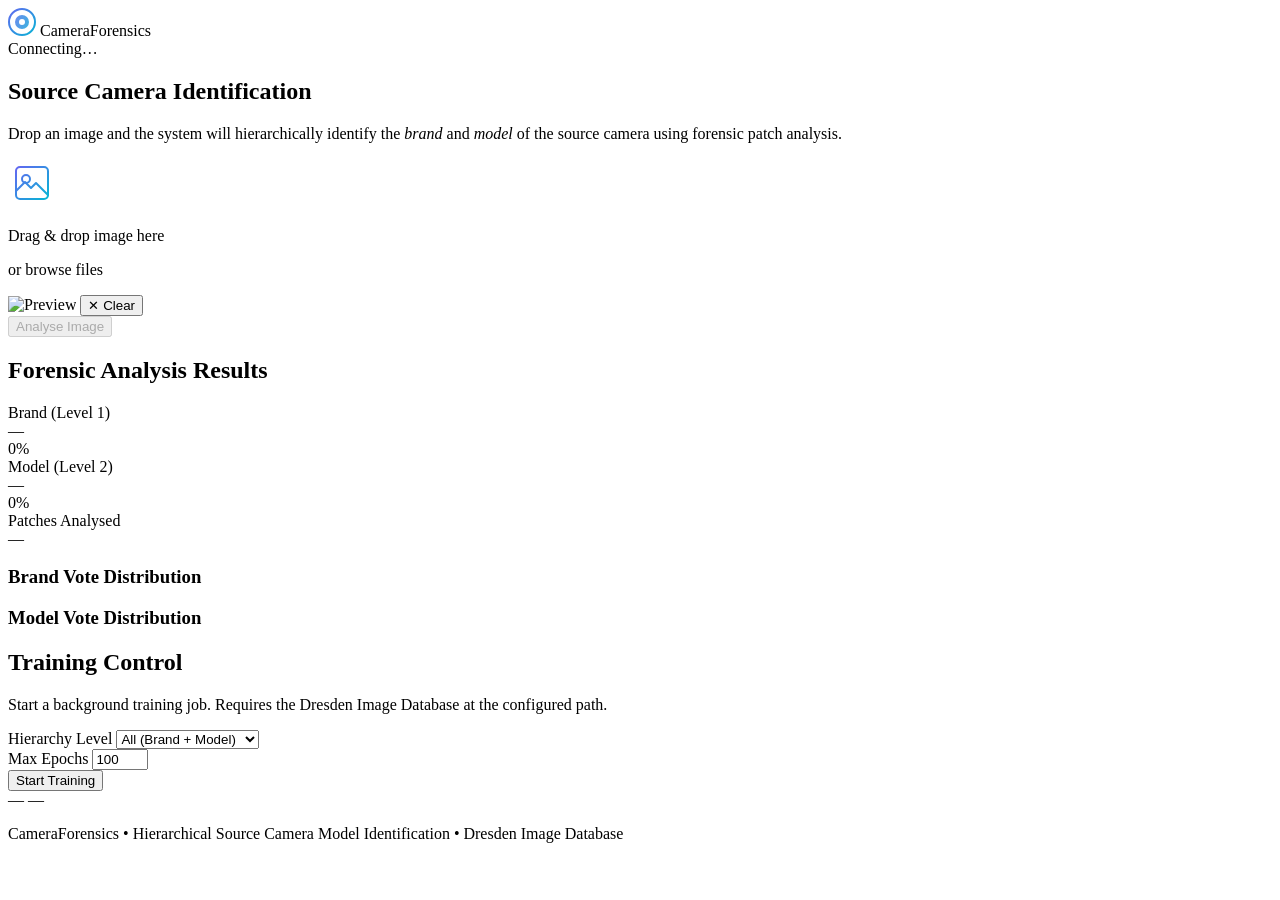
==== Homogeneous_Patches_CNN_v2/UI/static/index.html @ f28c5e10 "Version2 it is" ====
<!DOCTYPE html>
<html lang="en">
<head>
  <meta charset="UTF-8" />
  <meta name="viewport" content="width=device-width, initial-scale=1.0" />
  <title>CameraForensics | Source Camera Identification</title>
  <meta name="description"
        content="Hierarchical AI-powered source camera model identification using deep learning forensic analysis." />
  <link rel="preconnect" href="https://fonts.googleapis.com" />
  <link href="https://fonts.googleapis.com/css2?family=Inter:wght@300;400;500;600;700&family=JetBrains+Mono:wght@400;500&display=swap" rel="stylesheet" />
  <link rel="stylesheet" href="/static/style.css" />
</head>
<body>

<!-- ── Animated background ─────────────────────────────────────────────────── -->
<div class="bg-orbs" aria-hidden="true">
  <div class="orb orb-1"></div>
  <div class="orb orb-2"></div>
  <div class="orb orb-3"></div>
</div>

<!-- ── Header ──────────────────────────────────────────────────────────────── -->
<header class="header">
  <div class="header-inner">
    <div class="logo">
      <svg width="28" height="28" viewBox="0 0 28 28" fill="none" aria-hidden="true">
        <circle cx="14" cy="14" r="13" stroke="url(#lg1)" stroke-width="2"/>
        <circle cx="14" cy="14" r="7"  fill="url(#lg2)" opacity="0.85"/>
        <circle cx="14" cy="14" r="3"  fill="#fff"/>
        <defs>
          <linearGradient id="lg1" x1="0" y1="0" x2="28" y2="28" gradientUnits="userSpaceOnUse">
            <stop stop-color="#6366f1"/><stop offset="1" stop-color="#06b6d4"/>
          </linearGradient>
          <linearGradient id="lg2" x1="0" y1="7" x2="28" y2="21" gradientUnits="userSpaceOnUse">
            <stop stop-color="#6366f1"/><stop offset="1" stop-color="#06b6d4"/>
          </linearGradient>
        </defs>
      </svg>
      <span class="logo-text">Camera<span class="logo-accent">Forensics</span></span>
    </div>
    <div id="health-badge" class="badge badge--loading">Connecting…</div>
  </div>
</header>

<!-- ── Main ────────────────────────────────────────────────────────────────── -->
<main class="main">

  <!-- ── Upload card ──────────────────────────────────────────────────────── -->
  <section class="card upload-card" aria-label="Image upload">
    <h1 class="card-title">Source Camera Identification</h1>
    <p class="card-sub">Drop an image and the system will hierarchically identify the <em>brand</em> and <em>model</em> of the source camera using forensic patch analysis.</p>

    <div id="drop-zone" class="drop-zone" role="button" tabindex="0"
         aria-label="Drop image here or click to browse">
      <div class="drop-icon" aria-hidden="true">
        <svg width="48" height="48" viewBox="0 0 48 48" fill="none">
          <path d="M8 36V12a4 4 0 014-4h24a4 4 0 014 4v24a4 4 0 01-4 4H12a4 4 0 01-4-4z"
                stroke="url(#dg)" stroke-width="2" fill="none"/>
          <circle cx="18" cy="20" r="4" stroke="url(#dg)" stroke-width="2"/>
          <path d="M8 32l9-9 6 6 5-5 12 12" stroke="url(#dg)" stroke-width="2"
                stroke-linecap="round" stroke-linejoin="round"/>
          <defs>
            <linearGradient id="dg" x1="8" y1="8" x2="40" y2="40" gradientUnits="userSpaceOnUse">
              <stop stop-color="#6366f1"/><stop offset="1" stop-color="#06b6d4"/>
            </linearGradient>
          </defs>
        </svg>
      </div>
      <p class="drop-text">Drag &amp; drop image here</p>
      <p class="drop-sub">or <span class="link">browse files</span></p>
      <input id="file-input" type="file" accept="image/*" hidden aria-label="File input" />
    </div>

    <div id="preview-wrap" class="preview-wrap hidden" aria-live="polite">
      <img id="preview-img" class="preview-img" src="" alt="Preview" />
      <button id="clear-btn" class="btn btn--ghost" aria-label="Clear image">✕ Clear</button>
    </div>

    <button id="predict-btn" class="btn btn--primary" disabled aria-label="Analyse image">
      <span class="btn-text">Analyse Image</span>
      <span class="btn-spinner" aria-hidden="true"></span>
    </button>
  </section>

  <!-- ── Results card ─────────────────────────────────────────────────────── -->
  <section id="results-card" class="card results-card hidden" aria-live="polite" aria-label="Prediction results">
    <h2 class="card-title">Forensic Analysis Results</h2>

    <div class="result-grid">
      <div class="result-block" id="brand-block">
        <div class="result-label">Brand (Level 1)</div>
        <div class="result-value" id="res-brand">—</div>
        <div class="confidence-bar-wrap">
          <div class="confidence-bar"><div class="confidence-fill" id="brand-conf-bar" style="width:0%"></div></div>
          <span class="confidence-pct" id="brand-conf-pct">0%</span>
        </div>
      </div>

      <div class="result-block" id="model-block">
        <div class="result-label">Model (Level 2)</div>
        <div class="result-value" id="res-model">—</div>
        <div class="confidence-bar-wrap">
          <div class="confidence-bar"><div class="confidence-fill" id="model-conf-bar" style="width:0%"></div></div>
          <span class="confidence-pct" id="model-conf-pct">0%</span>
        </div>
      </div>

      <div class="result-block stat-block">
        <div class="result-label">Patches Analysed</div>
        <div class="result-value mono" id="res-patches">—</div>
      </div>
    </div>

    <!-- Vote distribution chart -->
    <div class="vote-section">
      <h3 class="section-title">Brand Vote Distribution</h3>
      <div id="brand-votes-chart" class="vote-chart"></div>
    </div>

    <div class="vote-section" id="model-votes-section">
      <h3 class="section-title">Model Vote Distribution</h3>
      <div id="model-votes-chart" class="vote-chart"></div>
    </div>
  </section>

  <!-- ── Training card ────────────────────────────────────────────────────── -->
  <section class="card train-card" aria-label="Training control">
    <h2 class="card-title">Training Control</h2>
    <p class="card-sub">Start a background training job. Requires the Dresden Image Database at the configured path.</p>

    <div class="train-form">
      <div class="field-group">
        <label class="field-label" for="train-level">Hierarchy Level</label>
        <select id="train-level" class="select">
          <option value="all">All (Brand + Model)</option>
          <option value="brand">Brand only (Level 1)</option>
          <option value="model">Model only (Level 2)</option>
        </select>
      </div>

      <div class="field-group" id="brand-field" style="display:none">
        <label class="field-label" for="train-brand">Brand Name</label>
        <input id="train-brand" type="text" class="input" placeholder="e.g. Nikon" />
      </div>

      <div class="field-group">
        <label class="field-label" for="train-epochs">Max Epochs</label>
        <input id="train-epochs" type="number" class="input" value="100" min="1" max="500" />
      </div>

      <button id="train-btn" class="btn btn--secondary" aria-label="Start training">
        Start Training
      </button>
    </div>

    <!-- Status panel -->
    <div id="train-status" class="train-status hidden" aria-live="polite">
      <div class="status-header">
        <span class="status-dot" id="status-dot"></span>
        <span id="status-text" class="status-text">—</span>
        <span id="job-id-badge" class="badge">—</span>
      </div>
      <pre id="train-log" class="train-log" aria-label="Training log"></pre>
    </div>
  </section>

</main>

<!-- ── Footer ──────────────────────────────────────────────────────────────── -->
<footer class="footer">
  <p>CameraForensics &bull; Hierarchical Source Camera Model Identification &bull; Dresden Image Database</p>
</footer>

<script src="/static/app.js"></script>
</body>
</html>
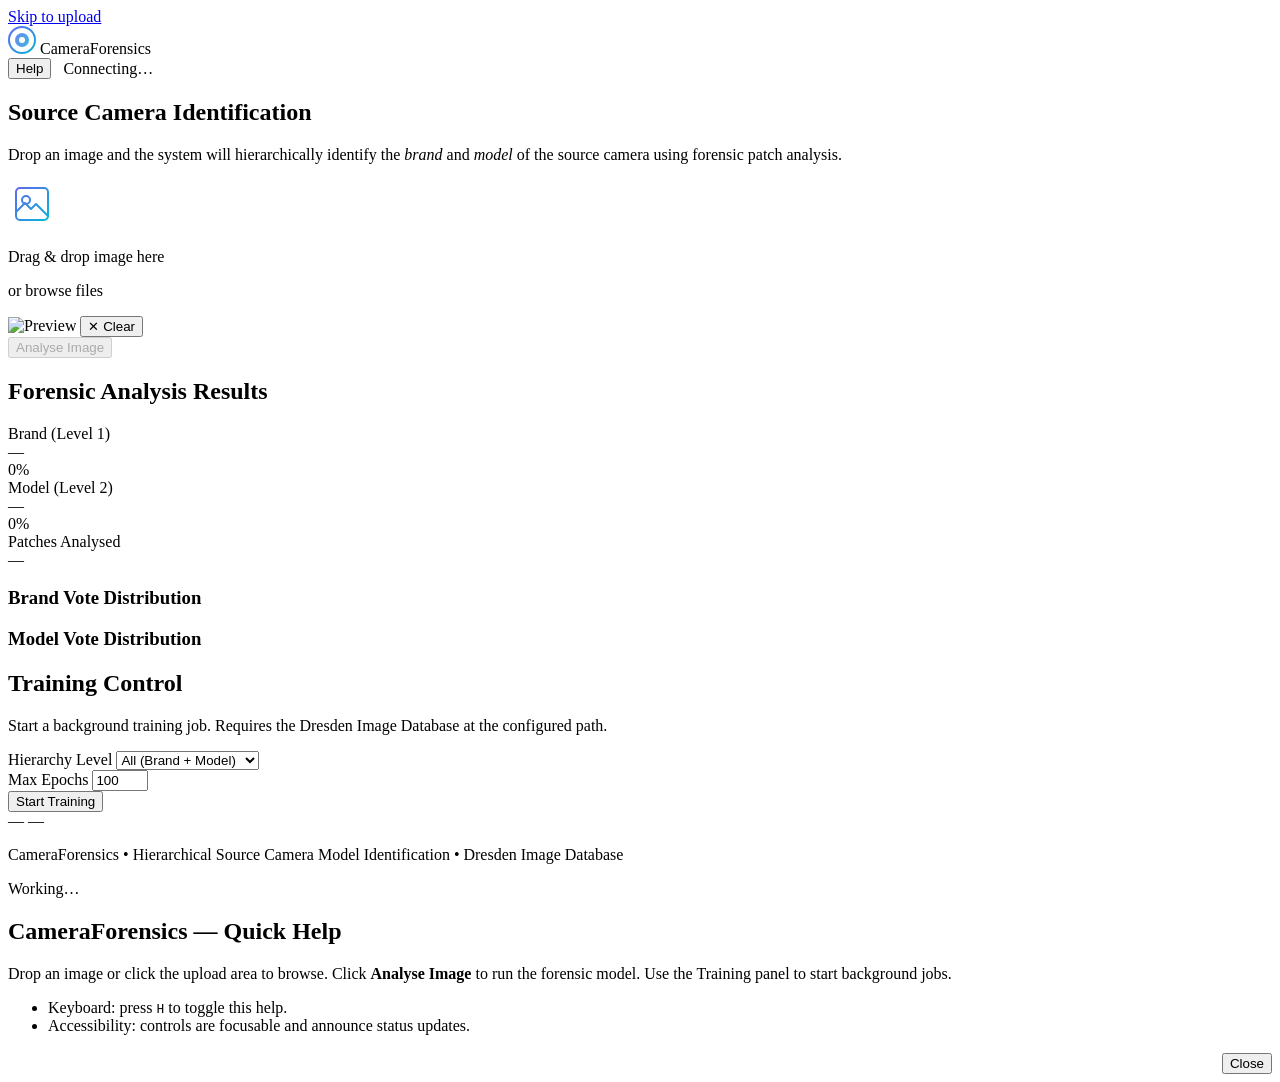
==== commit 83acdec6: "improvements in ui" ====
--- a/Homogeneous_Patches_CNN_v2/UI/static/index.html
+++ b/Homogeneous_Patches_CNN_v2/UI/static/index.html
@@ -11,6 +11,7 @@
   <link rel="stylesheet" href="/static/style.css" />
 </head>
 <body>
+<a class="skip-link" href="#drop-zone">Skip to upload</a>
 
 <!-- ── Animated background ─────────────────────────────────────────────────── -->
 <div class="bg-orbs" aria-hidden="true">
@@ -38,7 +39,10 @@
       </svg>
       <span class="logo-text">Camera<span class="logo-accent">Forensics</span></span>
     </div>
-    <div id="health-badge" class="badge badge--loading">Connecting…</div>
+    <div style="display:flex;align-items:center;gap:12px">
+      <button id="help-btn" class="btn btn--ghost" aria-label="Open help">Help</button>
+      <div id="health-badge" class="badge badge--loading">Connecting…</div>
+    </div>
   </div>
 </header>
 
@@ -171,6 +175,29 @@
   <p>CameraForensics &bull; Hierarchical Source Camera Model Identification &bull; Dresden Image Database</p>
 </footer>
 
+<!-- Loading overlay -->
+<div id="global-overlay" class="overlay hidden" aria-hidden="true">
+  <div class="overlay-content" role="status" aria-live="polite">Working…</div>
+</div>
+
+<!-- Help modal -->
+<div id="help-modal" class="help-modal hidden" role="dialog" aria-modal="true" aria-labelledby="help-title">
+  <div class="help-inner">
+    <h2 id="help-title">CameraForensics — Quick Help</h2>
+    <p>Drop an image or click the upload area to browse. Click <strong>Analyse Image</strong> to run the forensic model. Use the Training panel to start background jobs.</p>
+    <ul>
+      <li>Keyboard: press <kbd>H</kbd> to toggle this help.</li>
+      <li>Accessibility: controls are focusable and announce status updates.</li>
+    </ul>
+    <div style="text-align:right;margin-top:18px">
+      <button id="help-close" class="btn btn--secondary">Close</button>
+    </div>
+  </div>
+</div>
+
+<!-- Toast container -->
+<div id="toast-container" class="toast-container" aria-live="polite" aria-atomic="true"></div>
+
 <script src="/static/app.js"></script>
 </body>
 </html>
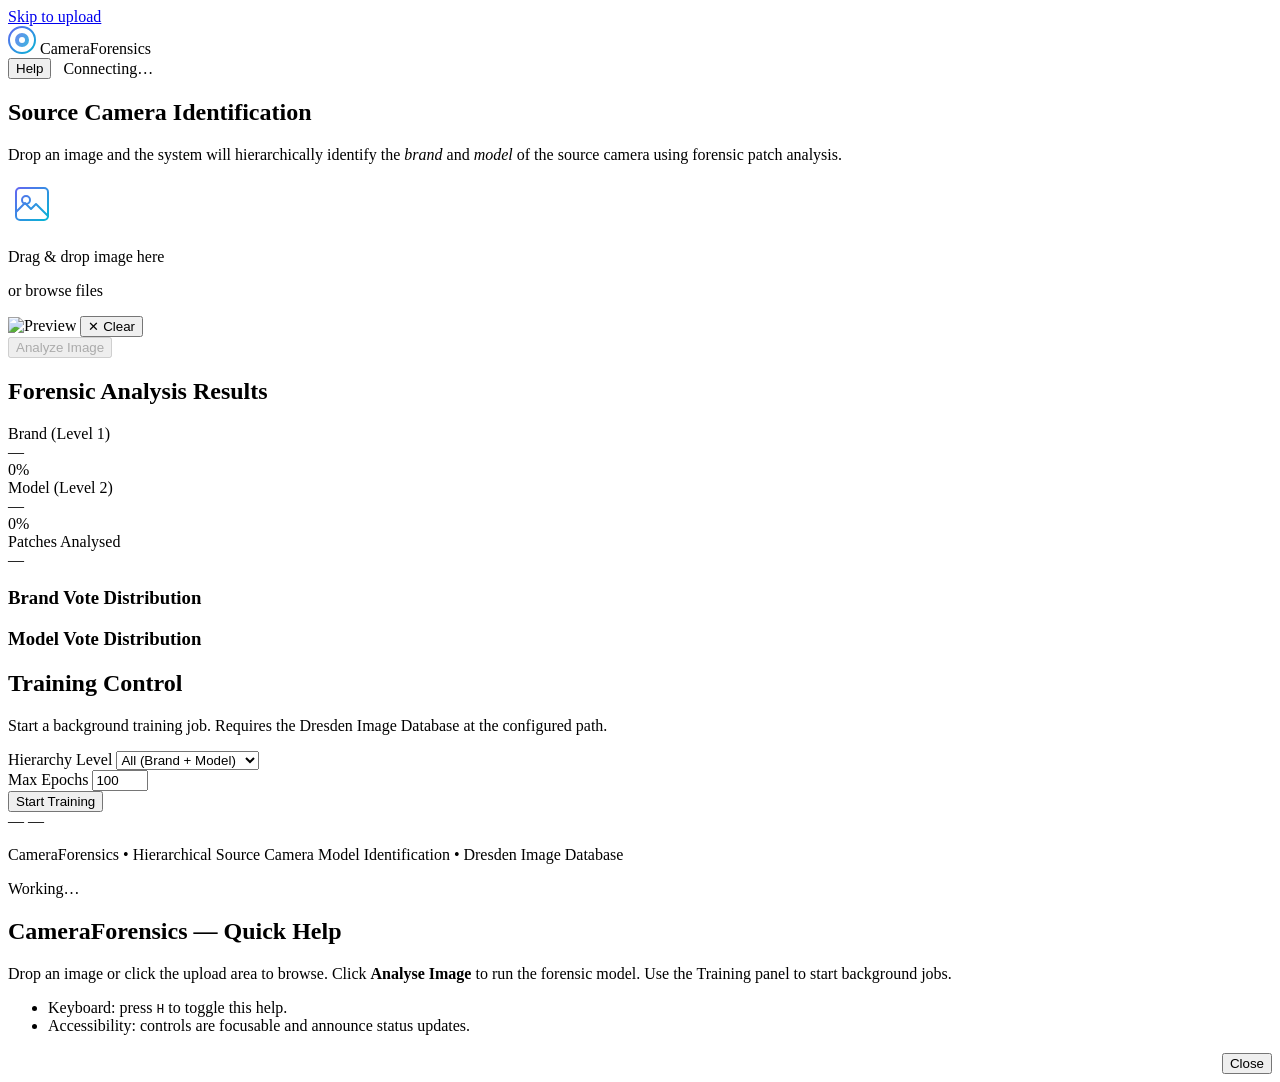
==== commit ccb4f010: "UI: improve frontend labels, shortcut; backend: richer predictor output and comments" ====
--- a/Homogeneous_Patches_CNN_v2/UI/static/index.html
+++ b/Homogeneous_Patches_CNN_v2/UI/static/index.html
@@ -80,8 +80,8 @@
       <button id="clear-btn" class="btn btn--ghost" aria-label="Clear image">✕ Clear</button>
     </div>
 
-    <button id="predict-btn" class="btn btn--primary" disabled aria-label="Analyse image">
-      <span class="btn-text">Analyse Image</span>
+      <button id="predict-btn" class="btn btn--primary" disabled aria-label="Analyze image">
+        <span class="btn-text">Analyze Image</span>
       <span class="btn-spinner" aria-hidden="true"></span>
     </button>
   </section>
